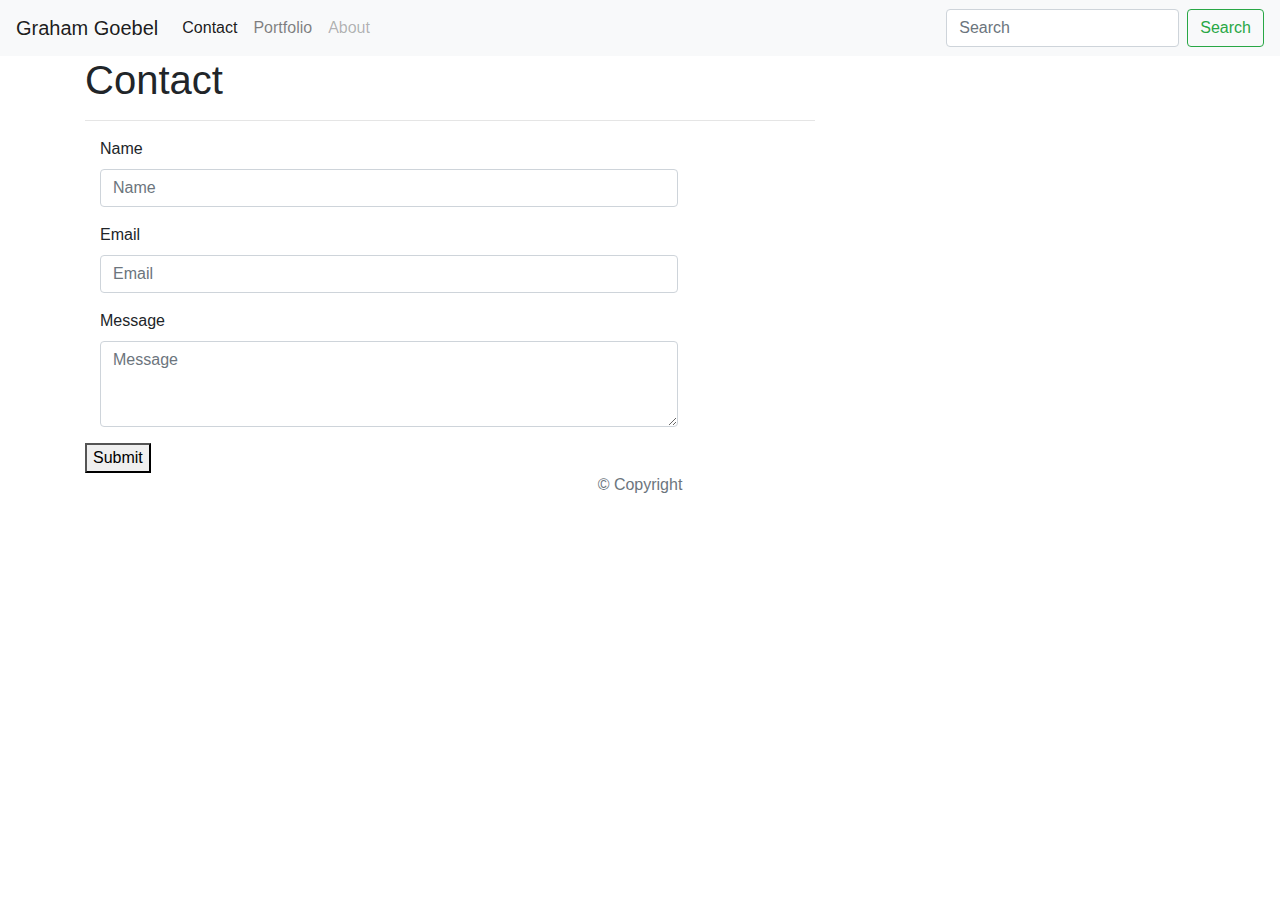
==== index.html @ ae08b638 "initial commit" ====
<!DOCTYPE html>
<html lang="en-us">
<head>
    <meta charset="UTF-8">
    <meta name="viewport" content="width=device-width, initial-scale=1.0, shrink-to-fit=no">
    <meta http-equiv="X-UA-Compatible" content="ie=edge">
    
    <title>About Me </title>

<!--link to local stylsheet -->
<link rel="stylesheet" href="styles.css">

<!--link to bootstrap stylesheet -->
<link rel="stylesheet" href="https://stackpath.bootstrapcdn.com/bootstrap/4.5.2/css/bootstrap.min.css" integrity="sha384-JcKb8q3iqJ61gNV9KGb8thSsNjpSL0n8PARn9HuZOnIxN0hoP+VmmDGMN5t9UJ0Z" crossorigin="anonymous">


</head>
<body>
    
    <nav class="navbar navbar-expand-lg navbar-light bg-light">
        <a class="navbar-brand" href="index.html">Graham Goebel</a>
        <button class="navbar-toggler" type="button" data-toggle="collapse" data-target="#navbarTogglerDemo02" aria-controls="navbarTogglerDemo02" aria-expanded="false" aria-label="Toggle navigation">
          <span class="navbar-toggler-icon"></span>
        </button>
      
        <div class="collapse navbar-collapse" id="navbarTogglerDemo02">
          <ul class="navbar-nav mr-auto mt-2 mt-lg-0">
            <li class="nav-item active">
              <a class="nav-link" href="contact.html">Contact <span class="sr-only">(current)</span></a>
            </li>
            <li class="nav-item">
              <a class="nav-link" href="portfolio.html">Portfolio</a>
            </li>
            <li class="nav-item">
              <a class="nav-link disabled" href="index.html" tabindex="-1" aria-disabled="true">About </a>
            </li>
          </ul>
          <form class="form-inline my-2 my-lg-0">
            <input class="form-control mr-sm-2" type="search" placeholder="Search">
            <button class="btn btn-outline-success my-2 my-sm-0" type="submit">Search</button>
          </form>
        </div>
      </nav>

      <main class="container">
        <section class="row">
          <div class="col-md-8">
            <form class="block form-horizontal">
              <h1 class="block-header">Contact</h1>
              <hr />
              <div class="form-group">
                <label for="name" class="col-sm-2 control-label">Name</label>
                <div class="col-sm-10">
                  <input type="email" class="form-control" id="name" placeholder="Name">
                </div>
              </div>
              <div class="form-group">
                <label for="email" class="col-sm-2 control-label">Email</label>
                <div class="col-sm-10">
                  <input type="password" class="form-control" id="email" placeholder="Email">
                </div>
              </div>
              <div class="form-group">
                <label class="col-sm-2 control-label" for="msg">Message</label>
                <div class="col-sm-10">
                  <textarea id="msg" class="form-control" rows="3" placeholder="Message"></textarea>
                </div>
              </div>
              <button class="submit-btn">Submit</button>
            </form>
          </div>
        </section>
      </main>    

      <footer class="footer">
        <div class="two-toned-footer-color"></div>
        <p class="text-muted text-muted-footer text-center">
          &copy; Copyright
        </p>
      </footer>


</body>
</html>
---- styles.css ----
body {
    font-family: Arial, Helvetica, sans-serif;
}

navbar-brand {
    background-color: aquamarine;
}
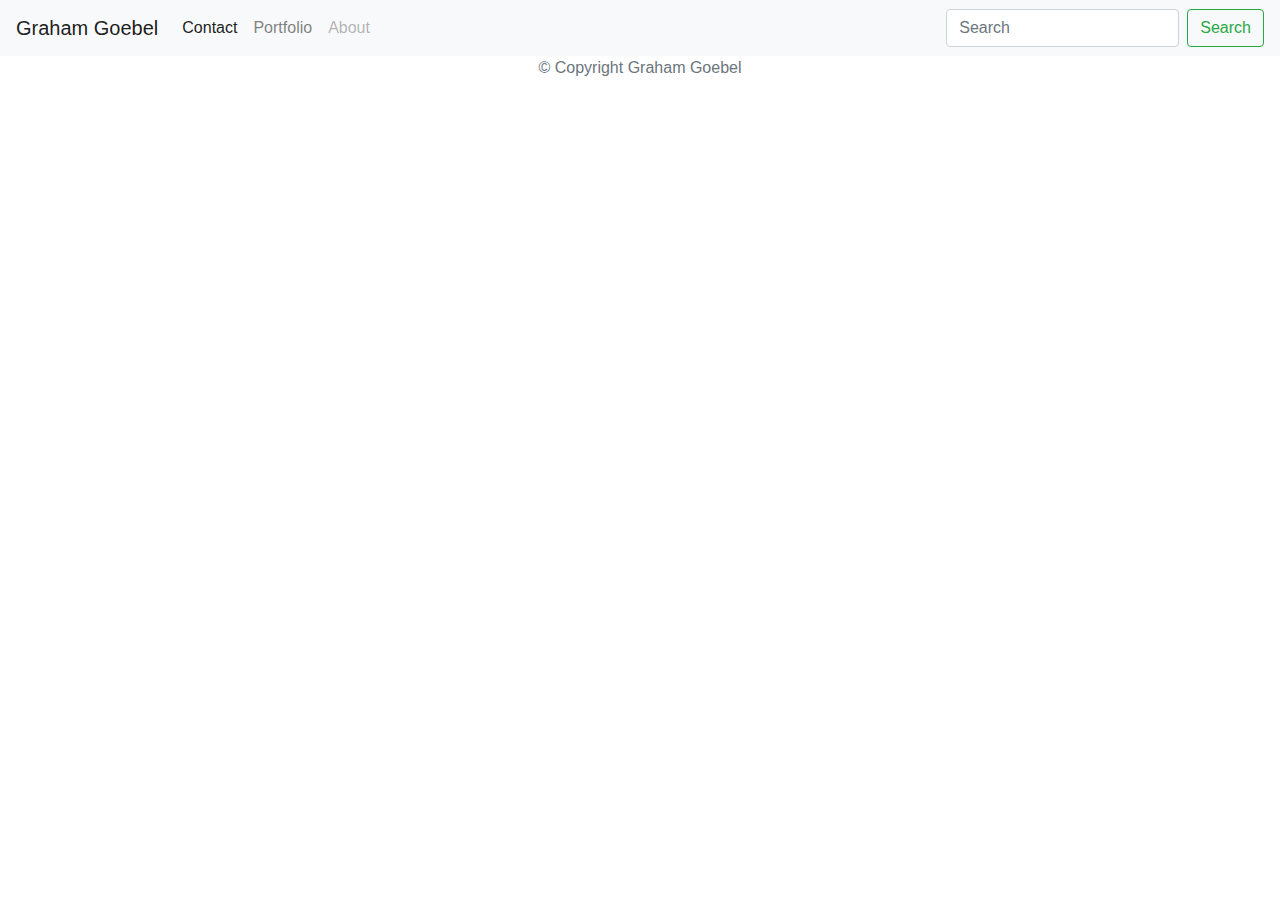
==== commit 906a3780: "almost finished" ====
--- a/index.html
+++ b/index.html
@@ -31,51 +31,30 @@
             <li class="nav-item">
               <a class="nav-link" href="portfolio.html">Portfolio</a>
             </li>
-            <li class="nav-item">
+            <li class= "nav-item">
               <a class="nav-link disabled" href="index.html" tabindex="-1" aria-disabled="true">About </a>
             </li>
           </ul>
           <form class="form-inline my-2 my-lg-0">
             <input class="form-control mr-sm-2" type="search" placeholder="Search">
-            <button class="btn btn-outline-success my-2 my-sm-0" type="submit">Search</button>
+            <button class= "btn btn-outline-success my-2 my-sm-0" type="submit">Search</button>
           </form>
         </div>
       </nav>
+      <main class= "container">
+        <div class= "col-lg-6">
 
-      <main class="container">
-        <section class="row">
-          <div class="col-md-8">
-            <form class="block form-horizontal">
-              <h1 class="block-header">Contact</h1>
-              <hr />
-              <div class="form-group">
-                <label for="name" class="col-sm-2 control-label">Name</label>
-                <div class="col-sm-10">
-                  <input type="email" class="form-control" id="name" placeholder="Name">
-                </div>
-              </div>
-              <div class="form-group">
-                <label for="email" class="col-sm-2 control-label">Email</label>
-                <div class="col-sm-10">
-                  <input type="password" class="form-control" id="email" placeholder="Email">
-                </div>
-              </div>
-              <div class="form-group">
-                <label class="col-sm-2 control-label" for="msg">Message</label>
-                <div class="col-sm-10">
-                  <textarea id="msg" class="form-control" rows="3" placeholder="Message"></textarea>
-                </div>
-              </div>
-              <button class="submit-btn">Submit</button>
-            </form>
-          </div>
-        </section>
-      </main>    
+        </div>
+
+
+
+      </main>
+        
 
       <footer class="footer">
         <div class="two-toned-footer-color"></div>
         <p class="text-muted text-muted-footer text-center">
-          &copy; Copyright
+          &copy; Copyright Graham Goebel
         </p>
       </footer>
 
--- a/styles.css
+++ b/styles.css
@@ -1,7 +1,24 @@
 body {
     font-family: Arial, Helvetica, sans-serif;
-}
+    
+        font-family: Arial, Helvetica, sans-serif;
+        background-image: url("https://www.designbolts.com/wp-content/uploads/2012/12/Skeletal-Weave-White-Tileable-pattern-for-website-background.jpg");
+    }
+    
+
 
 navbar-brand {
     background-color: aquamarine;
+}
+
+.portfolioBody {
+    background-color: white;
+    margin: 20px;
+    padding: 20px
+}
+
+.bodyHeader {
+color: aquamarine;
+font-family: Arial, Helvetica, sans-serif;
+font-weight: 800;
 }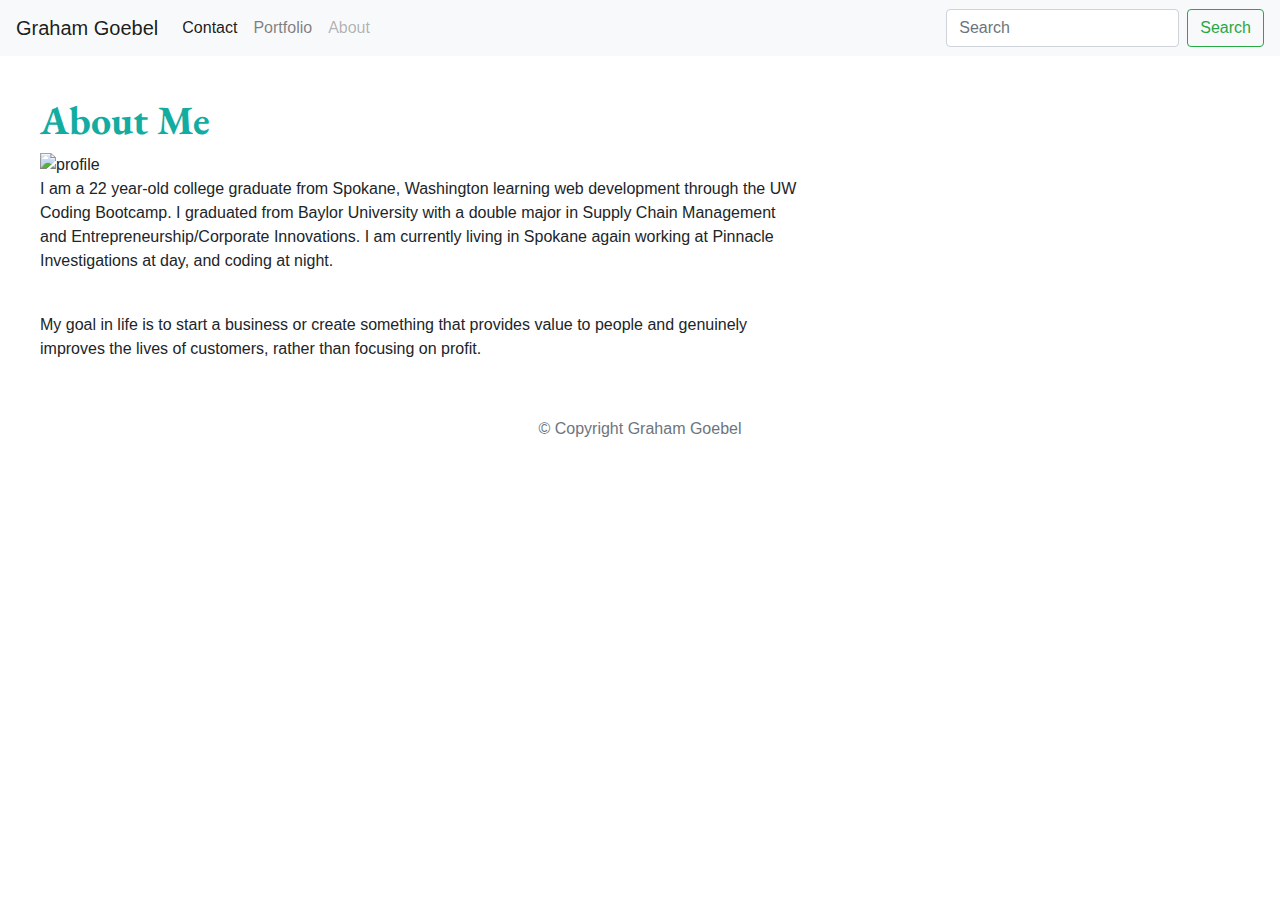
==== commit 23b67e2d: "Final commit" ====
--- a/index.html
+++ b/index.html
@@ -12,7 +12,7 @@
 
 <!--link to bootstrap stylesheet -->
 <link rel="stylesheet" href="https://stackpath.bootstrapcdn.com/bootstrap/4.5.2/css/bootstrap.min.css" integrity="sha384-JcKb8q3iqJ61gNV9KGb8thSsNjpSL0n8PARn9HuZOnIxN0hoP+VmmDGMN5t9UJ0Z" crossorigin="anonymous">
-
+<link href="https://fonts.googleapis.com/css2?family=EB+Garamond&display=swap" rel="stylesheet">
 
 </head>
 <body>
@@ -43,13 +43,25 @@
       </nav>
       <main class= "container">
         <div class= "col-lg-6">
-
         </div>
-
-
-
-      </main>
-        
+          
+      </main class= "container">
+      <section class="row">
+        <div class="col-md-8">
+       <article class="indexBody">
+         <h1 class="indexHeader">About Me</h1>
+       <img src="https://encrypted-tbn0.gstatic.com/images?q=tbn%3AANd9GcRSD4Iw3PcRfmqXFw5rPPHNJ_lEHQoaN8EhQw&usqp=CAU" alt= "profile"/>
+       <p>
+         I am a 22 year-old college graduate from Spokane, Washington learning web development through the UW Coding Bootcamp. I graduated from Baylor University with a double major in Supply Chain Management and Entrepreneurship/Corporate Innovations. I am currently living in Spokane again working at Pinnacle Investigations at day, and coding at night.        
+       </p>
+       <br />
+       <p>
+         My goal in life is to start a business or create something that provides value to people and genuinely improves the lives of customers, rather than focusing on profit.
+       </p>
+      </article>
+      </div>
+     </section>  
+    </main>
 
       <footer class="footer">
         <div class="two-toned-footer-color"></div>
--- a/styles.css
+++ b/styles.css
@@ -1,14 +1,16 @@
 body {
-    font-family: Arial, Helvetica, sans-serif;
+     font-family: 'EB Garamond', serif;
     
-        font-family: Arial, Helvetica, sans-serif;
         background-image: url("https://www.designbolts.com/wp-content/uploads/2012/12/Skeletal-Weave-White-Tileable-pattern-for-website-background.jpg");
     }
     
-
+.contactHeader {
+    font-family: 'EB Garamond', serif;
+    color: #13ACA1;
+}
 
 navbar-brand {
-    background-color: aquamarine;
+    background-color: #13ACA1;
 }
 
 .portfolioBody {
@@ -18,7 +20,19 @@
 }
 
 .bodyHeader {
-color: aquamarine;
-font-family: Arial, Helvetica, sans-serif;
-font-weight: 800;
+color: #13ACA1;
+font-family: 'EB Garamond', serif;
+font-weight: bold;
+}
+
+.indexBody {
+    background-color: white;
+    margin: 20px;
+    padding: 20px
+}
+
+.indexHeader {
+    color: #13ACA1;
+    font-family: 'EB Garamond', serif;
+    font-weight: bold;
 }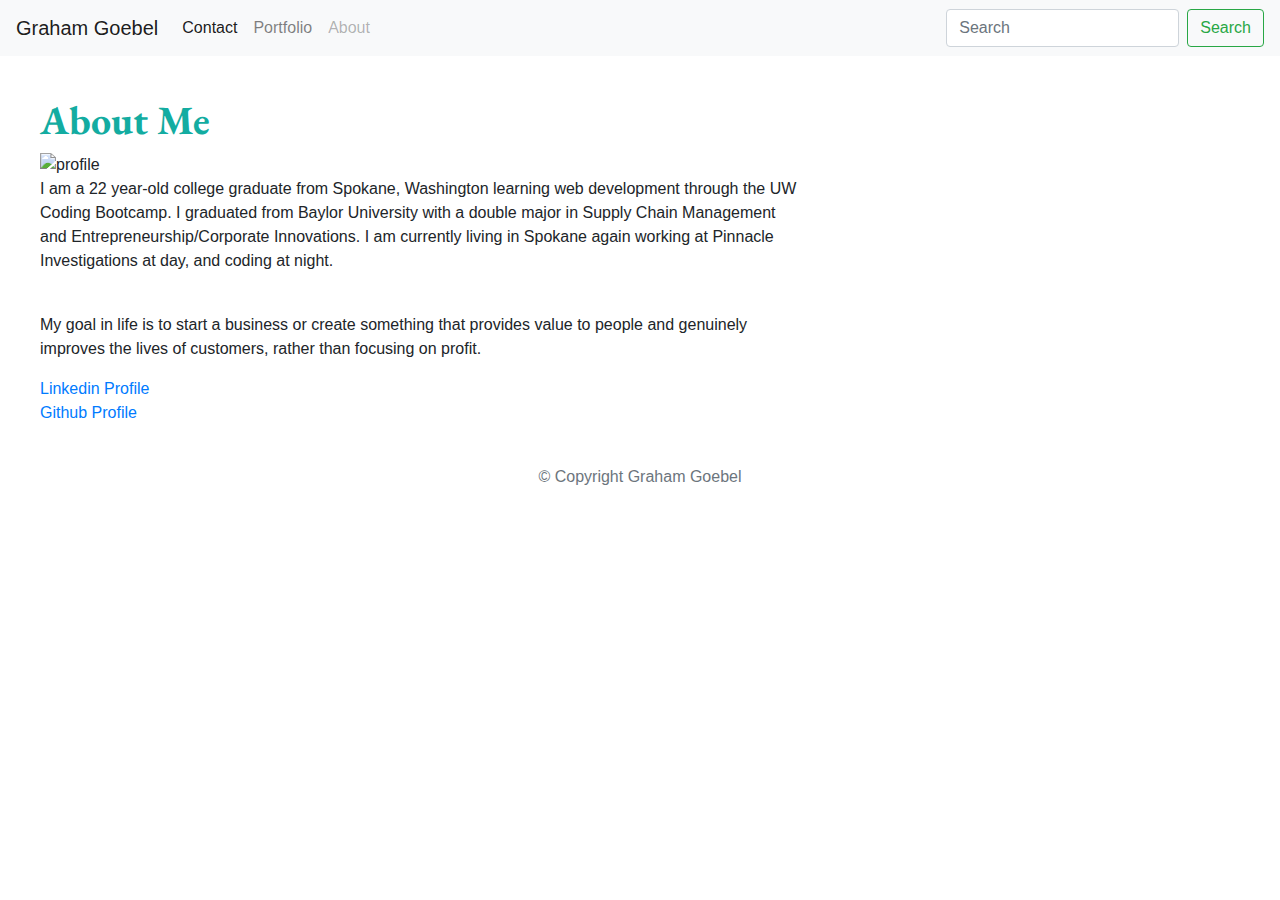
==== commit 45f49817: "updating portfolio and About me page" ====
--- a/index.html
+++ b/index.html
@@ -58,6 +58,13 @@
        <p>
          My goal in life is to start a business or create something that provides value to people and genuinely improves the lives of customers, rather than focusing on profit.
        </p>
+       <a href= "https://www.linkedin.com/in/graham-goebel">
+      Linkedin Profile
+      </a>
+      <br />
+      <a href="https://github.com/grahamgoebel?tab=repositories">
+      Github Profile
+      </a>
       </article>
       </div>
      </section>  
